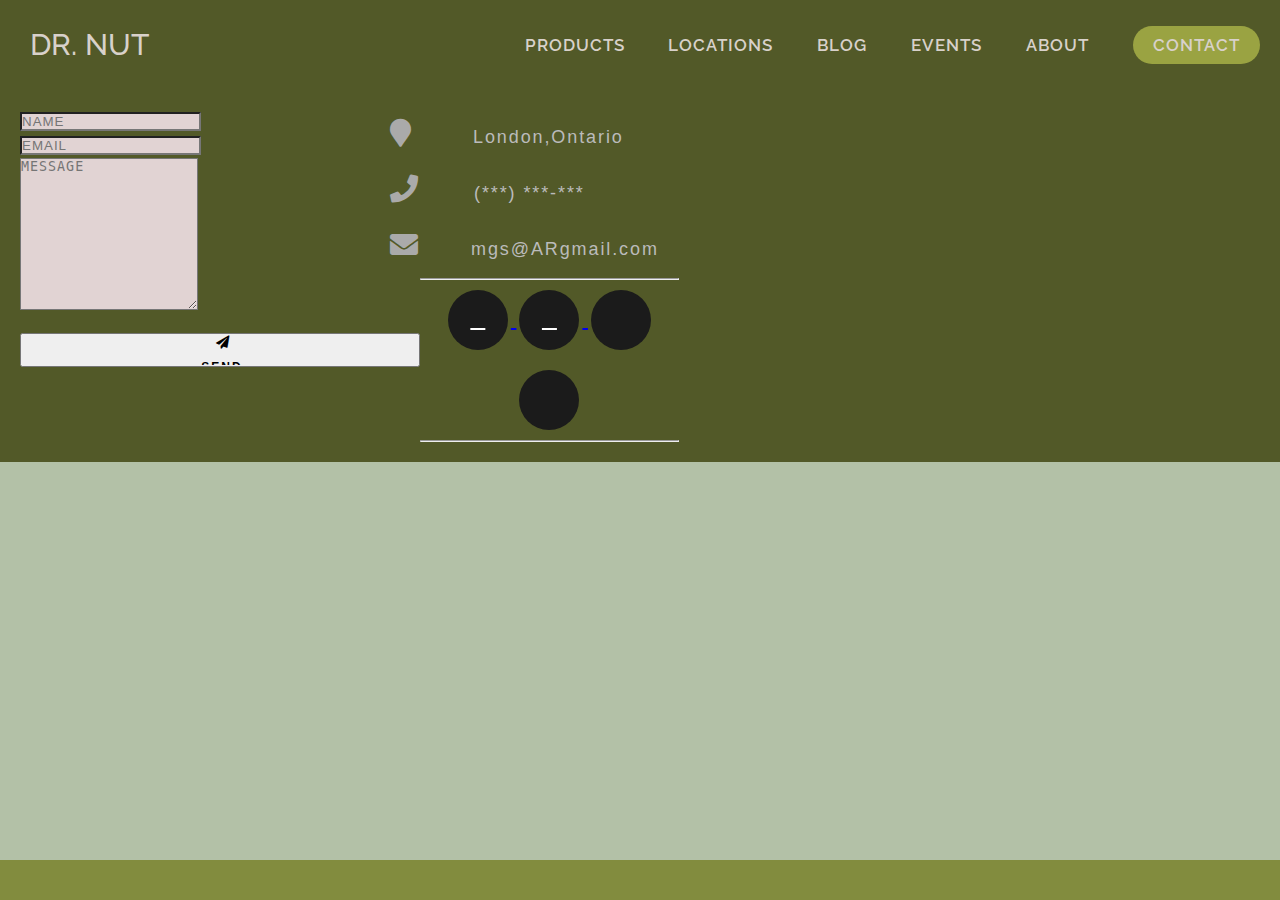
==== contact.html @ 926ea447 "push to main" ====
<!DOCTYPE html>
<html lang="en">
<head>
    <meta charset="UTF-8">
    <meta http-equiv="X-UA-Compatible" content="IE=edge">
    <meta name="viewport" content="width=device-width, initial-scale=1.0">
    <title>AR & GSM | Midterm: Rebrand & Marketing & Marketing Campaign</title>
    <link rel="stylesheet" href="https://cdnjs.cloudflare.com/ajax/libs/font-awesome/5.15.2/css/all.min.css">
    <link rel="preconnect" href="https://fonts.googleapis.com">
    <link rel="preconnect" href="https://fonts.gstatic.com" crossorigin>
    <link href="https://fonts.googleapis.com/css2?family=Poppins:ital,wght@0,100;0,200;0,300;0,400;0,500;0,600;0,700;0,800;0,900;1,100;1,200;1,300;1,400;1,500;1,600;1,700;1,800;1,900&family=Raleway:ital,wght@0,100;0,200;0,300;0,400;0,500;0,600;0,700;0,800;0,900;1,100;1,200;1,300;1,400;1,500;1,600;1,700;1,800;1,900&display=swap" rel="stylesheet">
    <link rel="icon" type="image/x-icon" href="/images/favicon.ico">
    <link rel="stylesheet" href="/css/main.css">
    <link rel="stylesheet" href="/css/grid.css">
    <link rel="stylesheet" href="/css/responsive.css">
</head>
<body>
    <div class="hidden">FIP: Rebrand & Marketing & Marketing Campaign</div>
    <header>
      <nav class="main-nav">
        <input type="checkbox" id="check" />
        <label for="check" class="menu-btn">
          <i class="fas fa-bars"></i>
        </label>
        <a href="index.html" class="logo">DR. NUT</a>
        <ul class="navlinks">
          <li><a href="#">Products</a></li>
          <li><a href="locations.html">Locations</a></li>
          <li><a href="blog.html">Blog</a></li>
          <li><a href="events.html">Events</a></li>
          <li><a href="about.html">About</a></li>
          <li><a href="contact.html" class="contact">Contact</a></li>
        </ul>
    </nav>
    <section id="contact">
  
        <h1 class="hidden">Contact</h1>
        
        <div class="contact-wrapper">
        
        <!-- Left contact page --> 
          
          <form id="contact-form" class="form-horizontal" role="form">
             
            <div class="form-group">
              <div class="col-sm-12">
                <input type="text" class="form-control" id="name" placeholder="NAME" name="name" value="" required>
              </div>
            </div>
      
            <div class="form-group">
              <div class="col-sm-12">
                <input type="email" class="form-control" id="email" placeholder="EMAIL" name="email" value="" required>
              </div>
            </div>
      
            <textarea class="form-control" rows="10" placeholder="MESSAGE" name="message" required></textarea>
            
            <button class="btn btn-primary send-button" id="submit" type="submit" value="SEND">
              <div class="alt-send-button">
                <i class="fa fa-paper-plane"></i><span class="send-text">SEND</span>
              </div>
            
            </button>
            
          </form>
          
        <!-- Left contact page --> 
          
            <div class="direct-contact-container">
      
              <ul class="contact-list">
                <li class="list-item"><i class="fa fa-map-marker fa-2x"><span class="contact-text place">London,Ontario</span></i></li>
                
                <li class="list-item"><i class="fa fa-phone fa-2x"><span class="contact-text phone"><a href="tel:1-212-555-5555" title="Give me a call">(***) ***-***</a></span></i></li>
                
                <li class="list-item"><i class="fa fa-envelope fa-2x"><span class="contact-text gmail"><a href="mailto:#" title="Send me an email">mgs@ARgmail.com</a></span></i></li>
                
              </ul>
      
              <hr>
              <ul class="social-media-list">
                <li><a href="#" target="_blank" class="contact-icon">
                  <i class="fa-brands fa-instagram"></i>
                </li>
                <li><a href="#" target="_blank" class="contact-icon">
                  <i class="fa-brands fa-facebook"></i>
                </li>
                <li><a href="#" target="_blank" class="contact-icon">
                  <i class="fa fa-twitter" aria-hidden="true"></i></a>
                </li>
                <li><a href="#" target="_blank" class="contact-icon">
                  <i class="fa fa-instagram" aria-hidden="true"></i></a>
                </li>       
              </ul>
              <hr>
            </div>
            
          
        </div>
        
      </section>  
      <footer>

      </footer>
        
         
    </header>
    </body>
    </html>
---- css/main.css ----
/* General */

.hidden {
    display: none;
}

* {
    box-sizing: border-box;
}

body {
    margin: 0;
    padding: 0;
}

* {
    margin: 0;
    padding: 0;
    box-sizing: border-box;
}

header {
    background-color: #525928;
    /* background-color: transparent; */
}

.main-nav {
    height: 90px;
}
  
  .logo {
    color: #D8D1CA;
    line-height: 90px;
    font-size: 30px;
    font-weight: bold;
    text-decoration: none;
    margin-left: 30px;
    font-family: 'Raleway', sans-serif;
    font-weight: 500;
  }
  
  .navlinks {
    list-style: none;
    float: right;
    line-height: 90px;
    margin: 0;
    padding: 0;
  }
  
  .navlinks li {
    display: inline-block;
    margin: 0px 20px;
    font-family: 'Raleway', sans-serif;
    font-weight: 600;
  }
  
  .navlinks li a {
    color: #D8D1CA;
    text-decoration: none;
    font-size: 17px;
    transition: all 0.3s linear 0s;
    text-transform: uppercase;
    letter-spacing: 1px;
    word-spacing: 2px;
  }
  
  .navlinks li a:hover {
    color: #828C3E;
    padding-bottom: 7px;
    border-bottom: 2px solid #828C3E;
  }
  
  li a.contact {
    background-color: #9AA342;
    padding: 9px 20px;
    border-radius: 50px;
    transition: all 0.3s ease 0s;
    border-bottom: none;
  }
  
  li a.contact:hover {
    background-color: #738C3E;
    color: #BD9C54;
    border-bottom: none;
  }
  
  #check {
    display: none;
  }
  
  .menu-btn {
    font-size: 25px;
    color: #E4E3DE;
    float: right;
    line-height: 90px;
    margin-right: 40px;
    display: none;
    cursor: pointer;
  }

  /* Home Page */
  body {
    cursor: url('https://ionicframework.com/img/finger.png'), auto;
  }
  @import url('https://fonts.googleapis.com/css2?family=Jost:wght@100;300;400;700&display=swap');

body {
  font-family: sans-serif;
  background-color :white;
}

h1 {
  color: white;
  font-size: 36px;
  text-align: center;
}

.image-wrapper {
  display: flex;
  flex-wrap: wrap;
  justify-content: center;
  width: 50%;
  margin: auto;
  margin-bottom: 50px;
}

.media {
  width: 30%;
  height: 30%;
  display: flex;
  justify-content: center;
  align-items: center;
  margin: 10px;
  overflow: hidden;
  position: relative;
}

.media:hover {
  cursor: pointer;
}

.overlay {
  background: rgba(0, 0, 0, 0.7);
  position: absolute;
  height: 100%;
  width: 100%;
  z-index: 3;
  opacity: 0;
  transition: all ease-in-out 0.5s;
}

.media:hover .overlay {
  opacity: 2;
}

img {
  width: 100%;
  z-index: -1;
  margin: auto;
  transform: scale(1);
  transition: all ease-in-out 0.5s;
}

.media:hover img {
  transform: scale(1.1);
  filter: blur(2px);
}

.image-details {
  text-align: center;
  color: white;
  font-size: 20px;
  z-index: 4;
  position: absolute;
  top: 100%;
  opacity: 0;
  transition: all ease-in-out 0.5s;
}

.media:hover .image-details {
  top: 40%;
  opacity: 1;
}

@media only screen and (max-width: 900px) {
  .media {
    width: 70%;
    height: 70%;
  }
}
body {
  background: #eaeaed;
  color: #fff;
  font: 600 14px/24px "Open Sans", "HelveticaNeue-Light", "Helvetica Neue Light", "Helvetica Neue", Helvetica, Arial, "Lucida Grande", Sans-Serif;
}
footer {
  background: #828C3E;
  bottom: 0;
  left: 0;
  padding: 20px 30px;
  position: fixed;
  right: 0;
  text-align: center;
}

  /* Product Page */

  /* Location Page */
  
  .locationTitle {
    text-align: center;
    margin-top: 50px;
    font-size: 40px;
    text-transform: capitalize;
    letter-spacing: 2px;
    word-spacing: 2px;
  }

  /* Blog Page */

  /* Events Page */

  /* About Page */

  /* Contact Page */
  body {
    margin: 0;
    padding: 0;
    background-color:rgb(179, 193, 167);
    padding-bottom: 100px;
  }
  
  #contact {
    width: 100%;
    height: 100%;
  }
  
  .section-header {
    text-align: center;
    margin: 0 auto;
    padding: 40px 0;
    font: 300 60px , sans-serif;
    color: #fff;
    text-transform: uppercase;
    letter-spacing: 6px;
  }
  
  .contact-wrapper {
    display: flex;
    flex-direction: row;
    justify-content: space-between;
    margin: 0 auto;
    padding: 20px;
    position: relative;
    max-width: 740px;
  }
  
  /* Left contact page */
  .form-horizontal {
    /*float: left;*/
    max-width: 400px;
    font-family: 'Lato';
    font-weight: 400;
  }
  
  .form-control, 
  textarea {
    max-width: 400px;
    background-color: #e1d3d3;
    color: #fff;
    letter-spacing: 1px;
  }
  
  .send-button {
    margin-top: 15px;
    height: 34px;
    width: 400px;
    overflow: hidden;
    transition: all .2s ease-in-out;
  }
  
  .alt-send-button {
    width: 400px;
    height: 34px;
    transition: all .2s ease-in-out;
  }
  
  .send-text {
    display: block;
    margin-top: 10px;
    font: 700 12px 'Lato', sans-serif;
    letter-spacing: 2px;
  }
  
  .alt-send-button:hover {
    transform: translate3d(0px, -29px, 0px);
  }
  
  /* Begin Right Contact Page */
  .direct-contact-container {
    max-width: 400px;
  }
  
  /* Location, Phone, Email Section */
  .contact-list {
    list-style-type: none;
    margin-left: -30px;
    padding-right: 20px;
  }
  
  .list-item {
    line-height: 4;
    color: #aaa;
  }
  
  .contact-text {
    font: 300 18px  sans-serif;
    letter-spacing: 1.9px;
    color: #bbb;
  }
  
  .place {
    margin-left: 62px;
  }
  
  .phone {
    margin-left: 56px;
  }
  
  .gmail {
    margin-left: 53px;
  }
  
  .contact-text a {
    color: #bbb;
    text-decoration: none;
    transition-duration: 0.2s;
  }
  
  .contact-text a:hover {
    color: #fff;
    text-decoration: none;
  }
  
  
  /* Social Media Icons */
  .social-media-list {
    position: relative;
    font-size: 20px;
    text-align: center;
    width: 100%;
    margin: 0 auto;
    padding: 0;
  }
  
  .social-media-list li a {
    color: #fff;
  }
  
  .social-media-list li {
    position: relative; 
    display: inline-block;
    height: 60px;
    width: 60px;
    margin: 10px 3px;
    line-height: 60px;
    border-radius: 50%;
    color: #fff;
    background-color: rgb(27,27,27);
    cursor: pointer; 
    transition: all .2s ease-in-out;
  }
  
  .social-media-list li:after {
    content: '';
    position: absolute;
    width: 60px;
    height: 60px;
    line-height: 60px;
    border-radius: 50%;
    opacity: 0;
    box-shadow: 0 0 0 1px #fff;
    transition: all .2s ease-in-out;
  }
  
  .social-media-list li:hover {
    background-color: #f1e3ea; 
  }
  
  .social-media-list li:hover:after {
    opacity: 1;  
    transform: scale(1.12);
    transition-timing-function: cubic-bezier(0.37,0.74,0.15,1.65);
  }
  
  .social-media-list li:hover a {
    color: #000;
  }
  
  /* .copyright {
    font: 200 14px 'Oswald', sans-serif;
    color: #555;
    letter-spacing: 1px;
    text-align: center;
  }
   */
  /* hr {
    border-color: rgba(255,255,255,.6);
  } */
  
.fa-instragram {
 font-size: 12px;
}

  /* Begin Media Queries*/
  @media screen and (max-width: 850px) {
    .contact-wrapper {
      display: flex;
      flex-direction: column;
    }
    .direct-contact-container, .form-horizontal {
      margin: 0 auto;
    }  
    
    .direct-contact-container {
      margin-top: 60px;
      max-width: 300px;
    }    
    .social-media-list li {
      height: 60px;
      width: 60px;
      line-height: 60px;
    }
    .social-media-list li:after {
      width: 60px;
      height: 60px;
      line-height: 60px;
    }
  }
  
  @media screen and (max-width: 569px) {
  
    .direct-contact-container, .form-wrapper {
      float: none;
      margin: 0 auto;
    }  
    .form-control, textarea {
      
      margin: 0 auto;
    }
   
    
    .name, .email, textarea {
      width: 280px;
    } 
    
    .direct-contact-container {
      margin-top: 60px;
      max-width: 280px;
    }  
    .social-media-list {
      left: 0;
    }
    .social-media-list li {
      height: 55px;
      width: 55px;
      line-height: 55px;
      font-size: 2rem;
    }
    .social-media-list li:after {
      width: 55px;
      height: 55px;
      line-height: 55px;
    }
    
  }
  
  @media screen and (max-width: 410px) {
    .send-button {
      width: 99%;
    }
  }
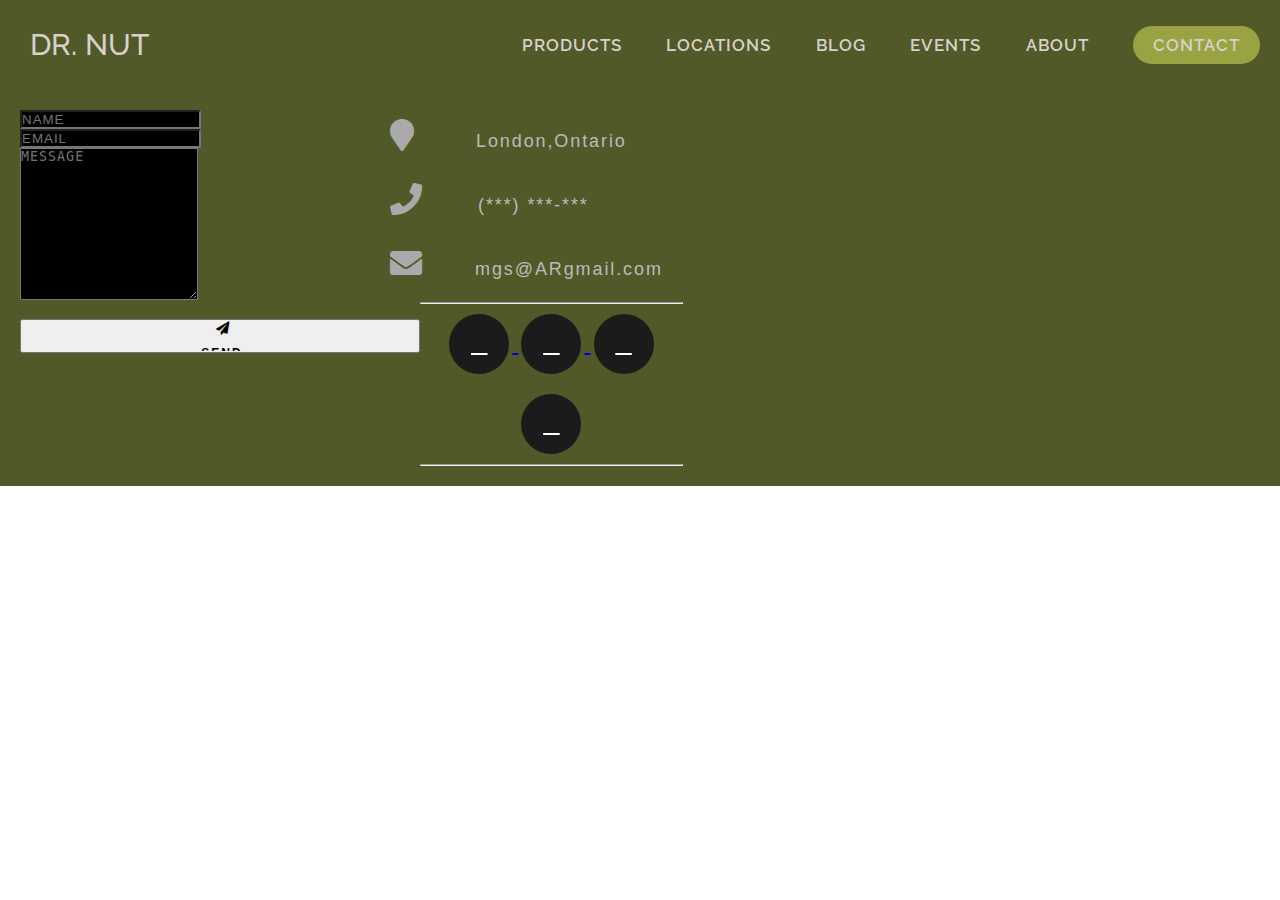
==== commit 70787d9f: "push to main" ====
--- a/contact.html
+++ b/contact.html
@@ -80,6 +80,7 @@
       
               <hr>
               <ul class="social-media-list">
+
                 <li><a href="#" target="_blank" class="contact-icon">
                   <i class="fa-brands fa-instagram"></i>
                 </li>
@@ -87,10 +88,10 @@
                   <i class="fa-brands fa-facebook"></i>
                 </li>
                 <li><a href="#" target="_blank" class="contact-icon">
-                  <i class="fa fa-twitter" aria-hidden="true"></i></a>
+                  <i class="fa-brands fa-tiktok"  aria-hidden="true"></i></a>
                 </li>
                 <li><a href="#" target="_blank" class="contact-icon">
-                  <i class="fa fa-instagram" aria-hidden="true"></i></a>
+                  <i class="fa-brands fa-twitter" aria-hidden="true"></i></a>
                 </li>       
               </ul>
               <hr>
--- a/css/main.css
+++ b/css/main.css
@@ -154,11 +154,11 @@
 }
 
 img {
-  width: 100%;
+  width: 100%
   z-index: -1;
   margin: auto;
   transform: scale(1);
-  transition: all ease-in-out 0.5s;
+  transition:all ease-in-out 0.5s;
 }
 
 .media:hover img {
@@ -188,20 +188,6 @@
     height: 70%;
   }
 }
-body {
-  background: #eaeaed;
-  color: #fff;
-  font: 600 14px/24px "Open Sans", "HelveticaNeue-Light", "Helvetica Neue Light", "Helvetica Neue", Helvetica, Arial, "Lucida Grande", Sans-Serif;
-}
-footer {
-  background: #828C3E;
-  bottom: 0;
-  left: 0;
-  padding: 20px 30px;
-  position: fixed;
-  right: 0;
-  text-align: center;
-}
 
   /* Product Page */
 
@@ -223,12 +209,7 @@
   /* About Page */
 
   /* Contact Page */
-  body {
-    margin: 0;
-    padding: 0;
-    background-color:rgb(179, 193, 167);
-    padding-bottom: 100px;
-  }
+ 
   
   #contact {
     width: 100%;
@@ -239,7 +220,7 @@
     text-align: center;
     margin: 0 auto;
     padding: 40px 0;
-    font: 300 60px , sans-serif;
+    font: 300 60px : sans-serif;
     color: #fff;
     text-transform: uppercase;
     letter-spacing: 6px;
@@ -252,21 +233,21 @@
     margin: 0 auto;
     padding: 20px;
     position: relative;
-    max-width: 740px;
+    max-width: 840px;
   }
   
   /* Left contact page */
   .form-horizontal {
     /*float: left;*/
     max-width: 400px;
-    font-family: 'Lato';
+    font-family:'sans-serif';
     font-weight: 400;
   }
   
   .form-control, 
   textarea {
     max-width: 400px;
-    background-color: #e1d3d3;
+    background-color: #000;
     color: #fff;
     letter-spacing: 1px;
   }
@@ -288,7 +269,7 @@
   .send-text {
     display: block;
     margin-top: 10px;
-    font: 700 12px 'Lato', sans-serif;
+    font: 700 12px  sans-serif;
     letter-spacing: 2px;
   }
   
@@ -314,7 +295,7 @@
   }
   
   .contact-text {
-    font: 300 18px  sans-serif;
+    font: 300 18px 'Lato', sans-serif;
     letter-spacing: 1.9px;
     color: #bbb;
   }
@@ -346,7 +327,7 @@
   /* Social Media Icons */
   .social-media-list {
     position: relative;
-    font-size: 20px;
+    font-size: 22px;
     text-align: center;
     width: 100%;
     margin: 0 auto;
@@ -374,6 +355,8 @@
   .social-media-list li:after {
     content: '';
     position: absolute;
+    top: 0;
+    left: 0;
     width: 60px;
     height: 60px;
     line-height: 60px;
@@ -384,7 +367,7 @@
   }
   
   .social-media-list li:hover {
-    background-color: #f1e3ea; 
+    background-color: #fff; 
   }
   
   .social-media-list li:hover:after {
@@ -397,21 +380,13 @@
     color: #000;
   }
   
-  /* .copyright {
-    font: 200 14px 'Oswald', sans-serif;
+  .copyright {
+    font: 200 14px  sans-serif;
     color: #555;
     letter-spacing: 1px;
     text-align: center;
   }
-   */
-  /* hr {
-    border-color: rgba(255,255,255,.6);
-  } */
-  
-.fa-instragram {
- font-size: 12px;
-}
-
+  
   /* Begin Media Queries*/
   @media screen and (max-width: 850px) {
     .contact-wrapper {
